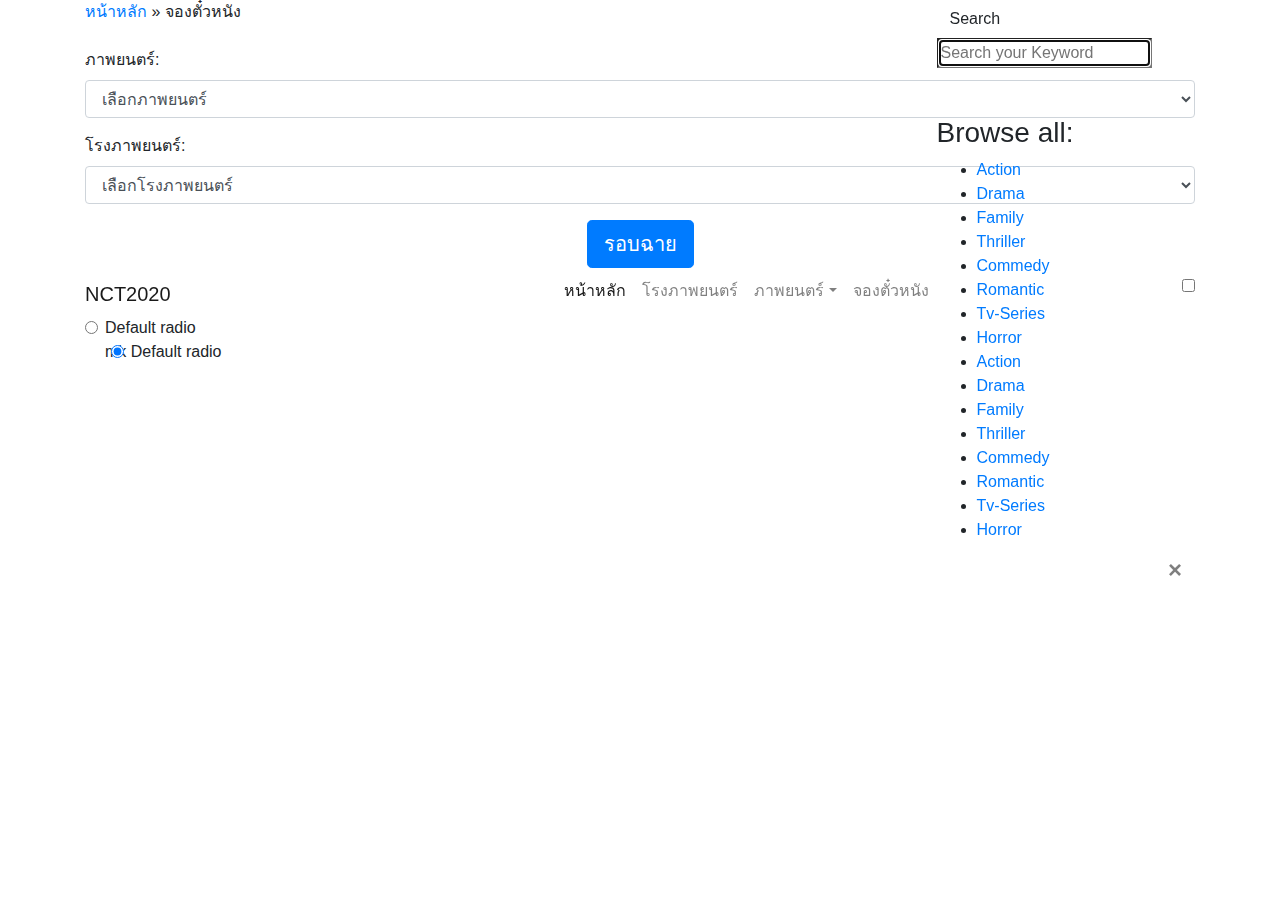
==== contact.html @ 0b97e711 "m" ====
<!doctype html>
<html lang="zxx">

<head>
	<!-- Required meta tags -->
	<meta charset="utf-8">
	<meta name="viewport" content="width=device-width, initial-scale=1, shrink-to-fit=no">
	<title>ProShowz a Entertainment Category Bootstrap Responsive Website Template | Contact
		:: W3layouts</title>
	<!-- CSS only -->
	<link rel="stylesheet" href="https://stackpath.bootstrapcdn.com/bootstrap/4.5.2/css/bootstrap.min.css"
		integrity="sha384-JcKb8q3iqJ61gNV9KGb8thSsNjpSL0n8PARn9HuZOnIxN0hoP+VmmDGMN5t9UJ0Z" crossorigin="anonymous">
	<!-- Template CSS -->
	<script type="text/javascript" src="js/jquery-2.1.4.min.js"></script>
	<script type="text/javascript" src="js/underscore-min.js"></script>
	<script type="text/javascript" src="js/backbone.js"></script>
	<link rel="stylesheet" type="text/css" href="css/bootstrap.css">
	<link rel="stylesheet" type="text/css" href="css/prima.css">
	<link rel="stylesheet" href="/pubilc/css/style-starter.css">
	<!-- Template CSS -->
	<link href="//fonts.googleapis.com/css2?family=Open+Sans:ital,wght@0,300;0,400;0,600;0,700;1,600&display=swap"
		rel="stylesheet">
	<!-- Template CSS -->
</head>

<body>
	<!-- header -->
	<header id="site-header" class="w3l-header fixed-top">
		<!--/nav-->
		<nav class="navbar navbar-expand-lg navbar-light fill px-lg-0 py-0 px-3">
			<div class="container">
				<h1><a class="navbar-brand" href="index.html"><span class="fa fa-play icon-log"
							aria-hidden="true"></span>
						NCT2020 </a></h1>
				<!-- if logo is image enable this   
							<a class="navbar-brand" href="#index.html">
								<img src="image-path" alt="Your logo" title="Your logo" style="height:35px;" />
							</a> -->
				<button class="navbar-toggler collapsed" type="button" data-toggle="collapse"
					data-target="#navbarSupportedContent" aria-controls="navbarSupportedContent" aria-expanded="false"
					aria-label="Toggle navigation">
					<!-- <span class="navbar-toggler-icon"></span> -->
					<span class="fa icon-expand fa-bars"></span>
					<span class="fa icon-close fa-times"></span>
				</button>

				<div class="collapse navbar-collapse" id="navbarSupportedContent">
					<ul class="navbar-nav ml-auto">
						<li class="nav-item active">
							<a class="nav-link" href="index.html">หน้าหลัก</a>
						</li>
						<li class="nav-item">
							<a class="nav-link" href="about.html">โรงภาพยนตร์</a>
						</li>
						<li class="nav-item dropdown">
							<a class="nav-link dropdown-toggle" data-toggle="dropdown" href="#" role="button"
								aria-haspopup="true" aria-expanded="false">ภาพยนตร์</a>
							<div class="dropdown-menu">
								<a class="dropdown-item" href="genre.html">กำลังฉาย</a>
								<a class="dropdown-item" href="gnext.html">โปรแกรมหน้า</a>
							</div>
						</li>
						<li class="nav-item">
							<a class="nav-link" href="contact.html">จองตั๋วหนัง</a>
						</li>
					</ul>

					<!--/search-right-->
					<!--/search-right-->
					<div class="search-right">
						<a href="#search" class="btn search-hny mr-lg-3 mt-lg-0 mt-4" title="search">Search <span
								class="fa fa-search ml-3" aria-hidden="true"></span></a>
						<!-- search popup -->
						<div id="search" class="pop-overlay">
							<div class="popup">
								<form action="#" method="post" class="search-box">
									<input type="search" placeholder="Search your Keyword" name="search"
										required="required" autofocus="">
									<button type="submit" class="btn"><span class="fa fa-search"
											aria-hidden="true"></span></button>
								</form>
								<div class="browse-items">
									<h3 class="hny-title two mt-md-5 mt-4">Browse all:</h3>
									<ul class="search-items">
										<li><a href="genre.html">Action</a></li>
										<li><a href="genre.html">Drama</a></li>
										<li><a href="genre.html">Family</a></li>
										<li><a href="genre.html">Thriller</a></li>
										<li><a href="genre.html">Commedy</a></li>
										<li><a href="genre.html">Romantic</a></li>
										<li><a href="genre.html">Tv-Series</a></li>
										<li><a href="genre.html">Horror</a></li>
										<li><a href="genre.html">Action</a></li>
										<li><a href="genre.html">Drama</a></li>
										<li><a href="genre.html">Family</a></li>
										<li><a href="genre.html">Thriller</a></li>
										<li><a href="genre.html">Commedy</a></li>
										<li><a href="genre.html">Romantic</a></li>
										<li><a href="genre.html">Tv-Series</a></li>
										<li><a href="genre.html">Horror</a></li>
									</ul>
								</div>
							</div>
							<a class="close" href="#close">×</a>
						</div>

					</div>


				</div>
				<!-- toggle switch for light and dark theme -->
				<div class="mobile-position">
					<nav class="navigation">
						<div class="theme-switch-wrapper">
							<label class="theme-switch" for="checkbox">
								<input type="checkbox" id="checkbox">
								<div class="mode-container">
									<i class="gg-sun"></i>
									<i class="gg-moon"></i>
								</div>
							</label>
						</div>
					</nav>
				</div>
			</div>
		</nav>
		<!--//nav-->
	</header>

	<!--หน้าจองที่นั่ง-->
	<div class="w3l-breadcrumbs">
		<nav id="breadcrumbs" class="breadcrumbs">
			<div class="container page-wrapper">
				<a href="index.html">หน้าหลัก</a> » <span class="breadcrumb_last" aria-current="page">จองตั๋วหนัง</span>
			</div>
		</nav>
	</div>
	<section class="w3l-contact-1">
		<!--เลือกหนังและเลือกโรง-->
		<form class='container mt-4'>
			<div class="form-group active">
				<label for="MovieName">ภาพยนตร์: </label>
				<select class="form-control" id="MovieName" required>
					<option value="">เลือกภาพยนตร์</option>
					<option>Frozen 2</option>
					<option>Knives Out</option>
					<option>Little Women</option>
					<option>Jumanji</option>
					<option>Rocketman</option>
				</select>
			</div>
			<div class="form-group active">
				<label for="MovieName">โรงภาพยนตร์: </label>
				<select class="form-control" id="MovieName" required>
					<option value="">เลือกโรงภาพยนตร์</option>
					<option>เซ็นทรัลเฟสติวัล เชียงใหม่</option>
					<option>กาดสวนแก้ว เชียงใหม่</option>
					<option>เมญ่า เชียงใหม่</option>
				</select>
			</div>

			<div class="text-center ven1">
				<button type="button" class="btn btn-primary btn-lg submitBtn" id="submitSelection">รอบฉาย</button>
			</div>
			<div class="text-center">
				<font color="Red"><label class="error"></label></font>
			</div>
		</form>

		<!--เลือกรอบฉาย-->
		<form class='container bord mt-4'>
			<div class="form-check">
				<input class="form-check-input" type="radio" name="exampleRadios" id="exampleRadios1" value="option1"
					checked>
				<label class="form-check-label" for="exampleRadios1">
					Default radio
				</label>
			</div>
			<div class="form-check">mk 
				<input class="form-check-input" type="radio" name="exampleRadios" id="exampleRadios1" value="option1"
					checked>
				<label class="form-check-label" for="exampleRadios1">
					Default radio
				</label>
			</div>
		</form>
		<!--ฝั่งที่นั่ง-->
		<div class="screen-ui">
			<div id="screen">
				<font color="white">SCREEN</font>
			</div>
		</div>



	</section>

	<!-- <footer class="w3l-footer">
		<section class="footer-inner-main">
			</div>
			<div class="below-section">
				<div class="container">
					<div class="copyright-footer">
						<div class="columns text-lg-left">
							<p>&copy; 2020 ProShowz. All rights reserved | Designed by <a
									href="https://w3layouts.com">W3layouts</a></p>
						</div>

						<ul class="social text-lg-right">
							<li><a href="#facebook"><span class="fa fa-facebook" aria-hidden="true"></span></a>
							</li>
							<li><a href="#linkedin"><span class="fa fa-linkedin" aria-hidden="true"></span></a>
							</li>
							<li><a href="#twitter"><span class="fa fa-twitter" aria-hidden="true"></span></a>
							</li>
							<li><a href="#google"><span class="fa fa-google-plus" aria-hidden="true"></span></a>
							</li>

						</ul>
					</div>
				</div>
			</div>
			
			<button onclick="topFunction()" id="movetop" title="Go to top">
				<span class="fa fa-arrow-up" aria-hidden="true"></span>
			</button>
			 <script>
				// When the user scrolls down 20px from the top of the document, show the button
				window.onscroll = function () {
					scrollFunction()
				};

				function scrollFunction() {
					if (document.body.scrollTop > 20 || document.documentElement.scrollTop > 20) {
						document.getElementById("movetop").style.display = "block";
					} else {
						document.getElementById("movetop").style.display = "none";
					}
				}

				// When the user clicks on the button, scroll to the top of the document
				function topFunction() {
					document.body.scrollTop = 0;
					document.documentElement.scrollTop = 0;
				}
			</script> 
			

		</section>
	</footer>-->

</body>

</html>
<script src="/pubilc/js/jquery-3.3.1.min.js"></script>
<!-- Template JavaScript -->
<!--/theme-change-->
<script src="/pubilc/js/theme-change.js"></script>
<!-- //theme-change-->
<script src="https://code.jquery.com/jquery-3.5.1.slim.min.js"
	integrity="sha384-DfXdz2htPH0lsSSs5nCTpuj/zy4C+OGpamoFVy38MVBnE+IbbVYUew+OrCXaRkfj"
	crossorigin="anonymous"></script>
<script src="https://cdn.jsdelivr.net/npm/popper.js@1.16.1/dist/umd/popper.min.js"
	integrity="sha384-9/reFTGAW83EW2RDu2S0VKaIzap3H66lZH81PoYlFhbGU+6BZp6G7niu735Sk7lN"
	crossorigin="anonymous"></script>
<script src="https://stackpath.bootstrapcdn.com/bootstrap/4.5.2/js/bootstrap.min.js"
	integrity="sha384-B4gt1jrGC7Jh4AgTPSdUtOBvfO8shuf57BaghqFfPlYxofvL8/KUEfYiJOMMV+rV"
	crossorigin="anonymous"></script>

<script>
	$(function () {
		$('.navbar-toggler').click(function () {
			$('body').toggleClass('noscroll');
		})
	});
</script>
<!-- disable body scroll which navbar is in active -->
<!--/MENU-JS-->
<script>
	$(window).on("scroll", function () {
		var scroll = $(window).scrollTop();

		if (scroll >= 80) {
			$("#site-header").addClass("nav-fixed");
		} else {
			$("#site-header").removeClass("nav-fixed");
		}
	});

	//Main navigation Active Class Add Remove
	$(".navbar-toggler").on("click", function () {
		$("header").toggleClass("active");
	});
	$(document).on("ready", function () {
		if ($(window).width() > 991) {
			$("header").removeClass("active");
		}
		$(window).on("resize", function () {
			if ($(window).width() > 991) {
				$("header").removeClass("active");
			}
		});
	});
</script>
<!--//MENU-JS-->
<script src="assets/js/bootstrap.min.js"></script>
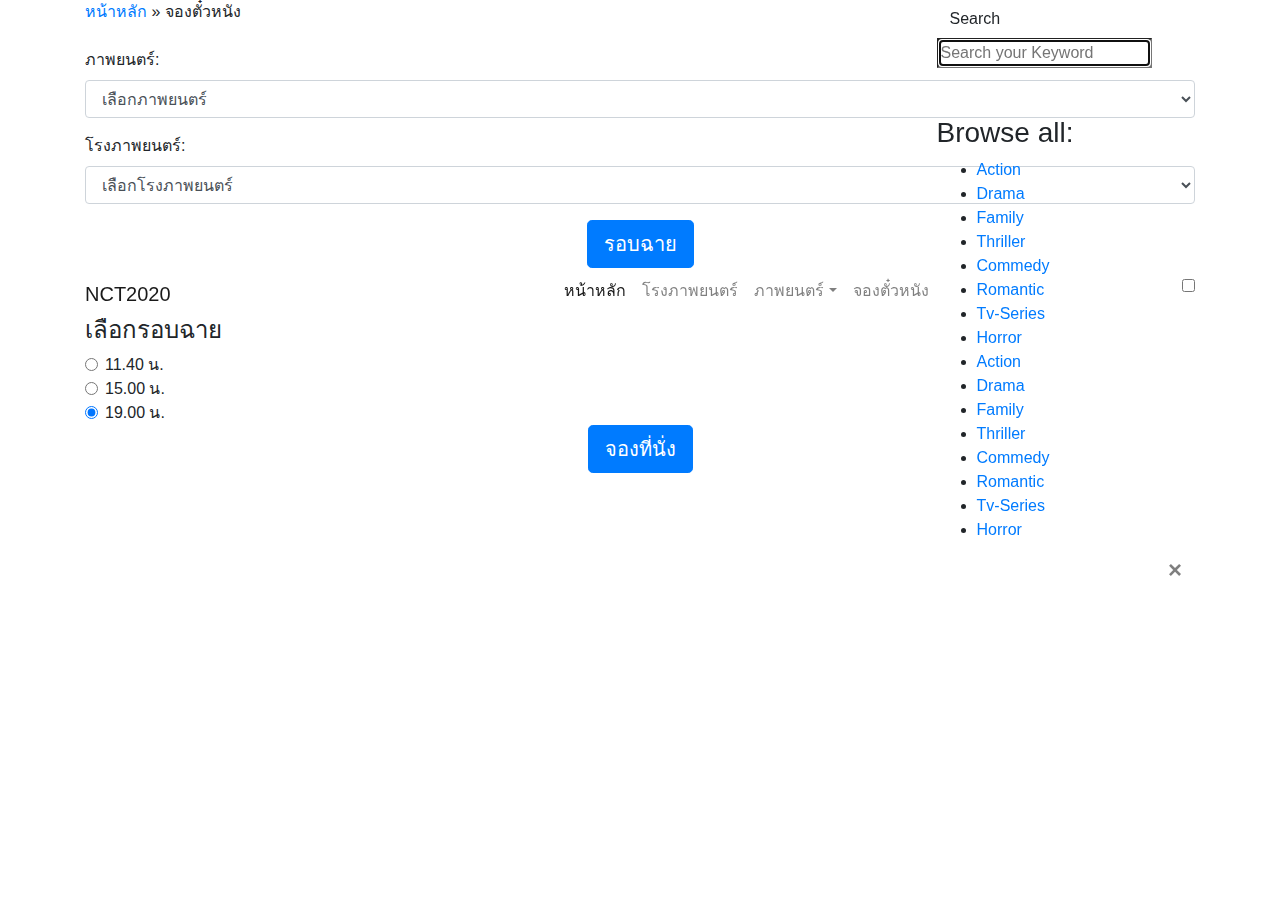
==== commit 45f2fd93: "m" ====
--- a/contact.html
+++ b/contact.html
@@ -169,19 +169,30 @@
 
 		<!--เลือกรอบฉาย-->
 		<form class='container bord mt-4'>
+			<h4>เลือกรอบฉาย</h4>
 			<div class="form-check">
 				<input class="form-check-input" type="radio" name="exampleRadios" id="exampleRadios1" value="option1"
 					checked>
 				<label class="form-check-label" for="exampleRadios1">
-					Default radio
+					11.40 น.
 				</label>
 			</div>
-			<div class="form-check">mk 
+			<div class="form-check"> 
 				<input class="form-check-input" type="radio" name="exampleRadios" id="exampleRadios1" value="option1"
 					checked>
 				<label class="form-check-label" for="exampleRadios1">
-					Default radio
+					15.00 น.
 				</label>
+			</div>
+			<div class="form-check"> 
+				<input class="form-check-input" type="radio" name="exampleRadios" id="exampleRadios1" value="option1"
+					checked>
+				<label class="form-check-label" for="exampleRadios1">
+					19.00 น.
+				</label>
+			</div>
+			<div class="text-center ven1">
+				<button type="button" class="btn btn-primary btn-lg submitBtn" id="submitSelection">จองที่นั่ง</button>
 			</div>
 		</form>
 		<!--ฝั่งที่นั่ง-->
